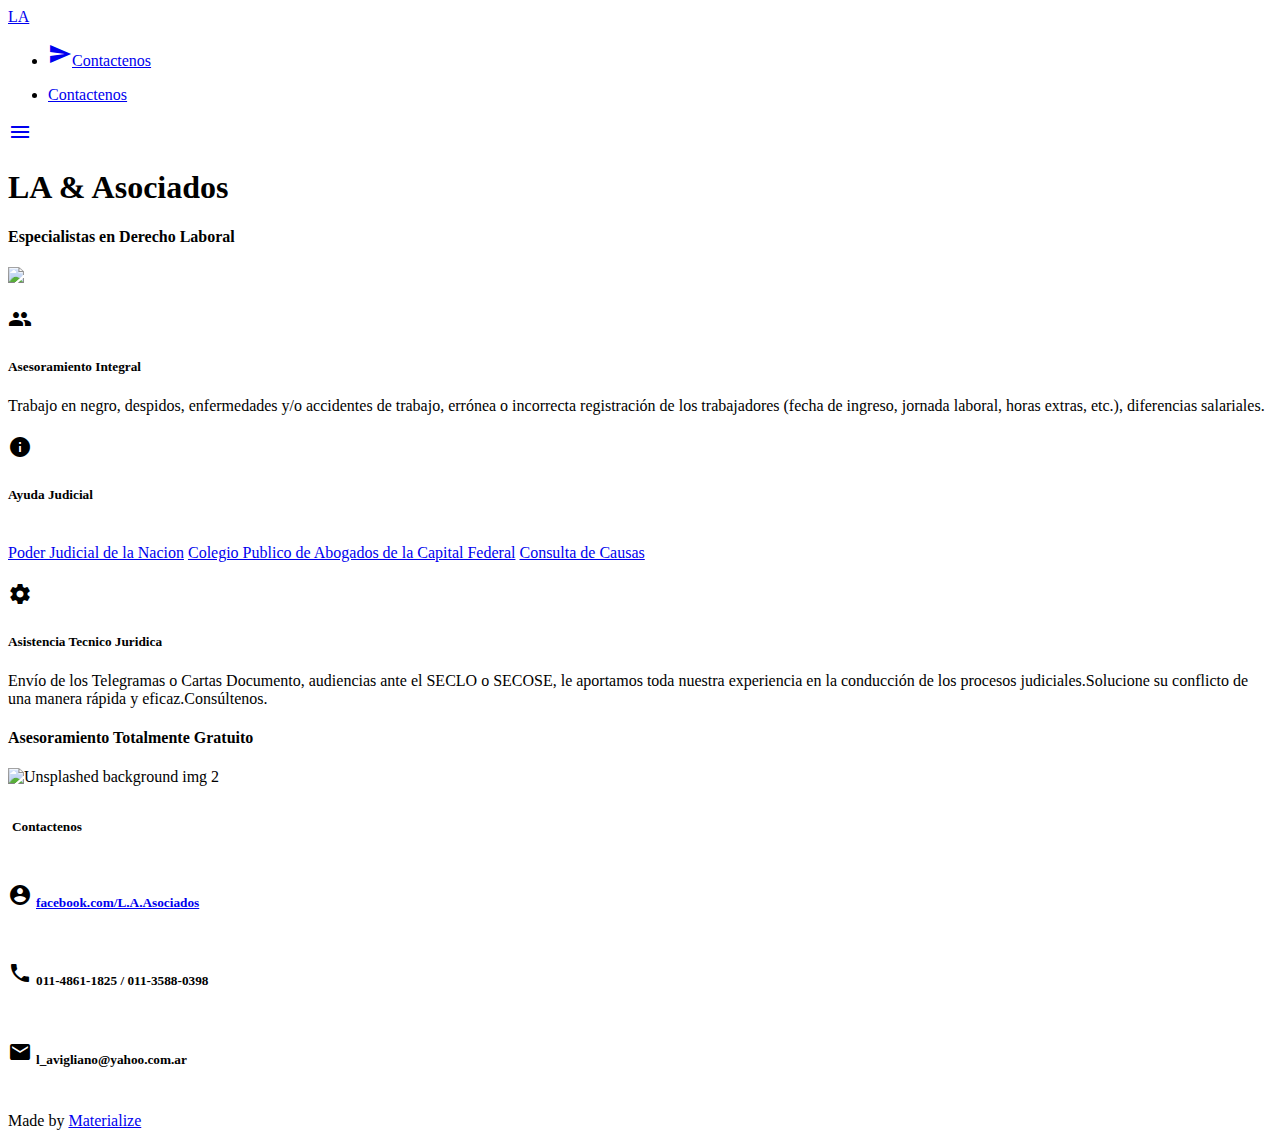
==== index.html @ 15514ffb "v1.01" ====
<!DOCTYPE html>
<!DOCTYPE html>
<html lang="en">
<head>
  <meta http-equiv="Content-Type" content="text/html; charset=UTF-8"/>
  <meta name="viewport" content="width=device-width, initial-scale=1, maximum-scale=1.0, user-scalable=no"/>
  <title>LA & Asociados - Especialistas en Derecho Laboral</title>

  <!-- CSS  -->
  <link href="https://fonts.googleapis.com/icon?family=Material+Icons" rel="stylesheet">
  <link href="css/materialize.css" type="text/css" rel="stylesheet" media="screen,projection"/>
  <link href="css/style.css" type="text/css" rel="stylesheet" media="screen,projection"/>
</head>
<body>
  <nav class="white" role="navigation">
    <div class="nav-wrapper container">
      <a id="logo-container" href="#" class="brand-logo">LA</a>
      <ul class="right hide-on-med-and-down">
        <li><a href="#Contact"><i class="material-icons left brown-text">send</i>Contactenos</a></li>
      </ul>

      <ul id="nav-mobile" class="side-nav">
        <li><a href="#Contact">Contactenos</a></li>
      </ul>
      <a href="#Contact" data-activates="nav-mobile" class="button-collapse"><i class="material-icons brown-text">menu</i></a>
    </div>
  </nav>

  <div id="index-banner" class="parallax-container">
    <div class="section no-pad-bot">
      <div class="container">
    
        <h1 class="header center white-text ">LA & Asociados</h1>
        <div class="row center">
          <h4 class="header col s12 light">Especialistas en Derecho Laboral</h4>
        </div>
        </div>
    </div>
    <div class="parallax"><img src="estudio-juridico.jpg"></div>
  </div>


  <div class="container">
    <div class="section">

      <!--   Icon Section   -->
      <div class="row">
 
        <div class="col s12 m4">
          <div class="icon-block">
            <h2 class="center brown-text"><i class="material-icons">group</i></h2>
            <h5 class="center">Asesoramiento Integral</h5>
            <p class="light">Trabajo en negro, despidos, enfermedades y/o accidentes de trabajo, errónea o incorrecta registración de los trabajadores (fecha de ingreso, jornada laboral, horas extras, etc.), diferencias salariales.</p>
          </div>
        </div>
		  
		<div class="col s12 m4">
          <div class="icon-block">
            <h2 class="center brown-text"><i class="material-icons">info</i></h2>
            <h5 class="center">Ayuda Judicial</h5>
			<p class="light">
				<br>
				<a href="http://www.pjn.gov.ar/">Poder Judicial de la Nacion</a>
				<a href="http://www.cpacf.com/index.php">Colegio Publico de Abogados de la Capital Federal</a>            
				<a href="http://scw.pjn.gov.ar/scw/home.seam">Consulta de Causas </a>				
			</p>	
          </div>
        </div>

        <div class="col s12 m4">
          <div class="icon-block">
            <h2 class="center brown-text"><i class="material-icons">settings</i></h2>
            <h5 class="center">Asistencia Tecnico Juridica</h5>
			
            <p class="light">Envío de los Telegramas o Cartas Documento, audiencias ante el SECLO o SECOSE, le aportamos toda nuestra experiencia en la conducción de los procesos judiciales.Solucione su conflicto de una manera rápida y eficaz.Consúltenos.</p>
          </div>
        </div>
      </div>

    </div>
  </div>


  <div class="parallax-container valign-wrapper">
    <div class="section no-pad-bot">
      <div class="container">
        <div class="row center">
          <h4 class="header col s12 light">Asesoramiento Totalmente Gratuito</h4>
        </div>
      </div>
    </div>
    <div class="parallax"><img src="pen2.jpg" alt="Unsplashed background img 2"></div>
  </div>

  <div class="container">
    <div class="section">

      <div class="row">
		<a name="Contact"></a>
        <div class="col s12 center">
          <h5 style="display:inline-block"><i class="mdi-content-send brown-text"></i></h5>
          <h5 style="display:inline-block">Contactenos</h5>
          <p class="left-align light">  
			  
			<div class="row" >
			<i class="small material-icons center brown-text" style="display:inline-block">account_circle</i>
			<h5 style="display:inline-block" ><a href="http://www.facebook.com/L.A.Asociados">facebook.com/L.A.Asociados</a></h5>
			<br><br>
			<i class="small material-icons center brown-text" style="display:inline-block">phone</i>
			<h5 class="brown-text" style="display:inline-block">011-4861-1825 / 011-3588-0398</h5>
			<br>
			<br>	
			<i class="small material-icons center brown-text" style="display:inline-block">email</i>
			<h5  class="brown-text" style="display:inline-block">l_avigliano@yahoo.com.ar</h5>
			</div>	
    	
		  </p>
        </div>
      </div>

    </div>
  </div>


  <footer class="page-footer brown light">
    <div class="container">
      <div class="row">
        <div class="col l6 s12">
          <h5 class="white-text"></h5>
          <p class="grey-text text-lighten-4"> </p>
        </div>
		 <!-- 
        <div class="col l3 s12">
          <h5 class="white-text">Settings</h5>
          <ul>
            <li><a class="white-text" href="#!">Link 1</a></li>
            <li><a class="white-text" href="#!">Link 2</a></li>
            <li><a class="white-text" href="#!">Link 3</a></li>
            <li><a class="white-text" href="#!">Link 4</a></li>
          </ul>
        </div>
        <div class="col l3 s12">
          <h5 class="white-text">Connect</h5>
          <ul>
            <li><a class="white-text" href="#!">Link 1</a></li>
            <li><a class="white-text" href="#!">Link 2</a></li>
            <li><a class="white-text" href="#!">Link 3</a></li>
            <li><a class="white-text" href="#!">Link 4</a></li>
          </ul>
        </div>
      </div>
		-->
    </div>
    <div class="footer-copyright">
      <div class="container">
      Made by <a class="brown-text text-lighten-3" href="http://materializecss.com">Materialize</a>
      </div>
    </div>
  </footer>


  <!--  Scripts-->
  <script src="https://code.jquery.com/jquery-2.1.1.min.js"></script>
  <script src="js/materialize.js"></script>
  <script src="js/materialize.min.js"></script>
  <script src="js/init.js"></script>
	


  </body>
</html>
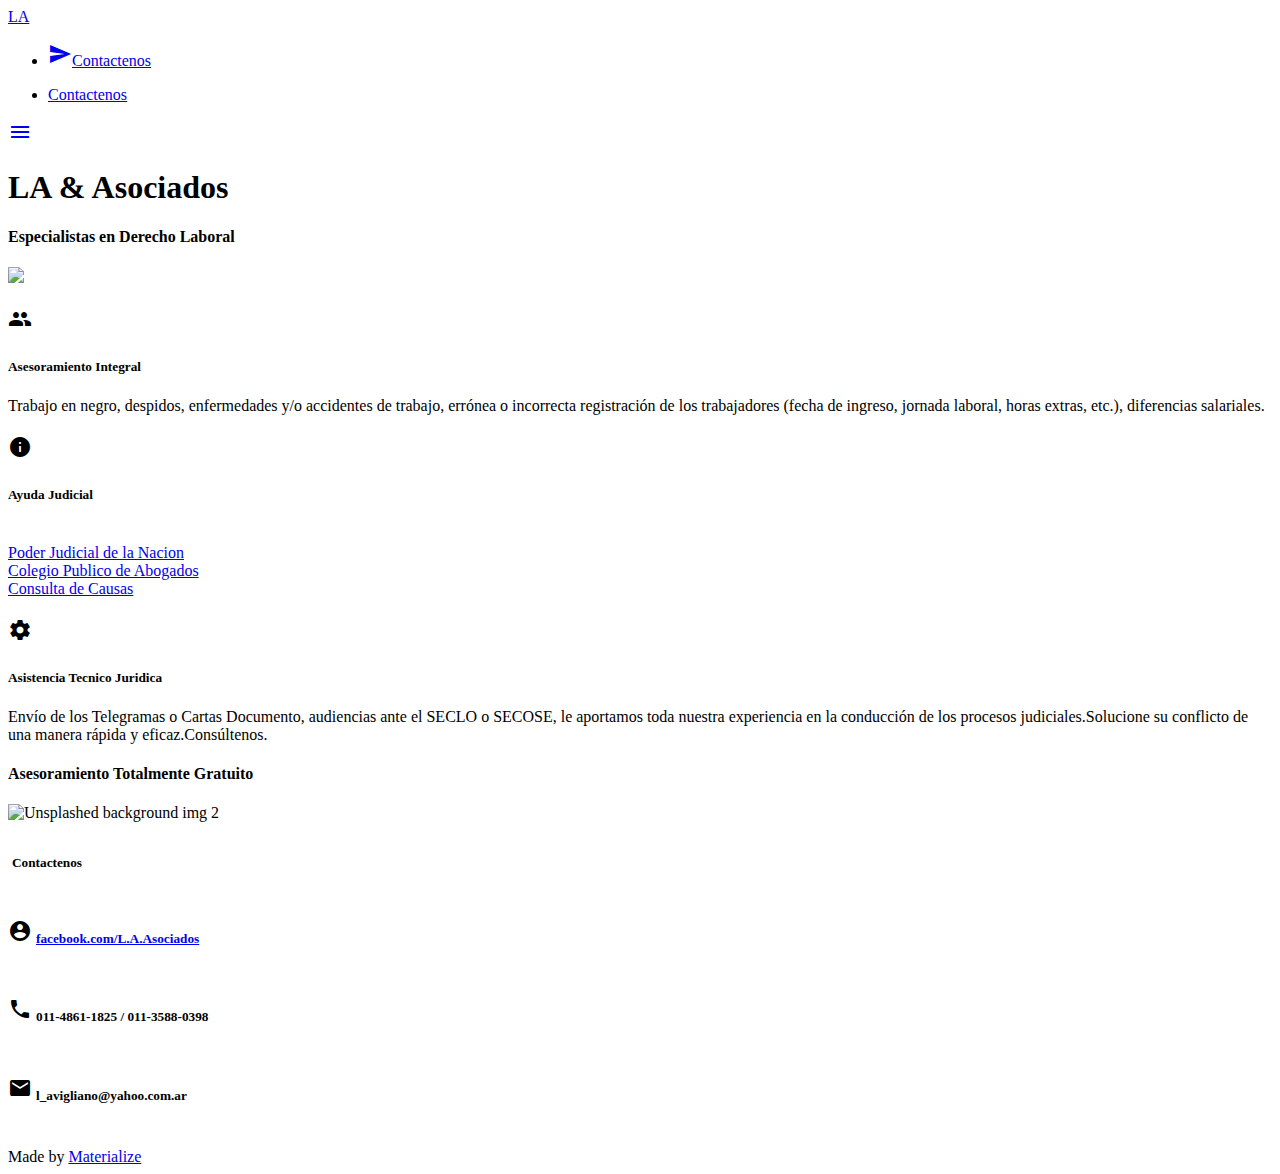
==== commit f2308557: "V1.01a" ====
--- a/index.html
+++ b/index.html
@@ -60,8 +60,8 @@
             <h5 class="center">Ayuda Judicial</h5>
 			<p class="light">
 				<br>
-				<a href="http://www.pjn.gov.ar/">Poder Judicial de la Nacion</a>
-				<a href="http://www.cpacf.com/index.php">Colegio Publico de Abogados de la Capital Federal</a>            
+				<a href="http://www.pjn.gov.ar/">Poder Judicial de la Nacion</a><br>
+				<a href="http://www.cpacf.com/index.php">Colegio Publico de Abogados</a><br>
 				<a href="http://scw.pjn.gov.ar/scw/home.seam">Consulta de Causas </a>				
 			</p>	
           </div>
@@ -71,7 +71,6 @@
           <div class="icon-block">
             <h2 class="center brown-text"><i class="material-icons">settings</i></h2>
             <h5 class="center">Asistencia Tecnico Juridica</h5>
-			
             <p class="light">Envío de los Telegramas o Cartas Documento, audiencias ante el SECLO o SECOSE, le aportamos toda nuestra experiencia en la conducción de los procesos judiciales.Solucione su conflicto de una manera rápida y eficaz.Consúltenos.</p>
           </div>
         </div>
